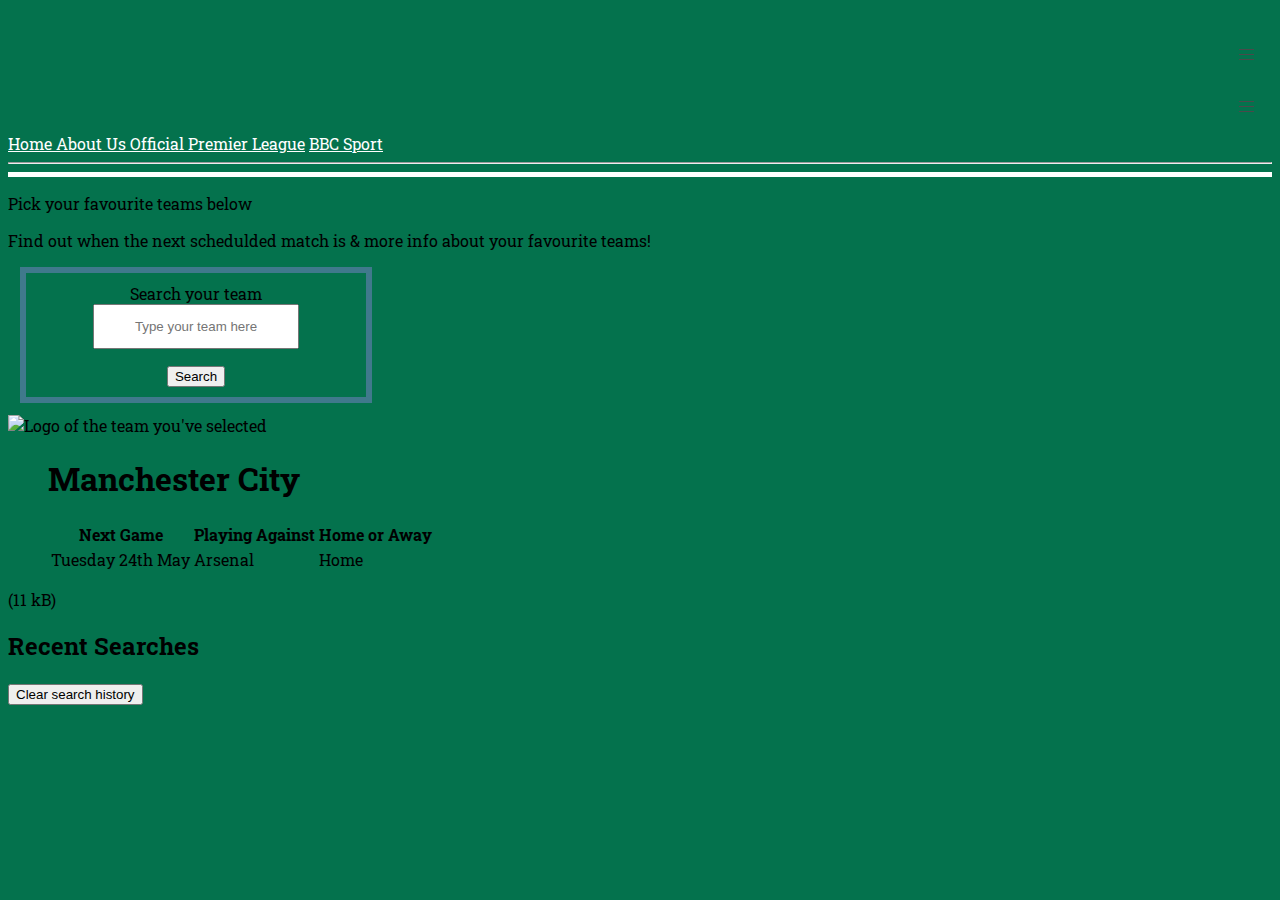
==== index.html @ 8a74cc17 "Video API fixed & almost finished API 2." ====
<!DOCTYPE html>
<html lang="en">
  <head>
    <meta charset="UTF-8" />
    <meta http-equiv="X-UA-Compatible" content="IE=edge" />
    <meta name="viewport" content="width=device-width, initial-scale=1.0" />
    <title>Football Tracker</title>
    <link
      rel="stylesheet"
      href="https://cdn.jsdelivr.net/npm/bulma@0.9.4/css/bulma.min.css"
    />
    <link
      rel="stylesheet"
      href="https://cdnjs.cloudflare.com/ajax/libs/font-awesome/6.1.1/css/all.min.css"
      integrity="sha512-KfkfwYDsLkIlwQp6LFnl8zNdLGxu9YAA1QvwINks4PhcElQSvqcyVLLD9aMhXd13uQjoXtEKNosOWaZqXgel0g=="
      crossorigin="anonymous"
      referrerpolicy="no-referrer"
    />
    <link rel="preconnect" href="https://fonts.googleapis.com" />
    <link rel="preconnect" href="https://fonts.gstatic.com" crossorigin />
    <link
      href="https://fonts.googleapis.com/css2?family=Roboto+Slab:wght@100;200;300;400&display=swap"
      rel="stylesheet"
    />
    <link rel="stylesheet" href="./assets/css/style.css" />
  </head>
  <body>
    <!--NAVBAR-->
    <nav class="navbar" role="navigation" aria-label="main navigation">
      <div class="navbar-brand">
        <i class="fa-solid fa-futbol fa-3x"></i>


        <div class="is-hidden-desktop navbar-burger burger" onclick="document.querySelector('.navbar-menu').classList.toggle('is-active'); document.querySelector('.navbar-burger').classList.toggle('is-active');">
          <span></span>
          <span></span>
          <span></span>
      </div>
        
<!-- check why burger is not working -->
        <a
          role="button"
          class="navbar-burger"
          aria-label="menu"
          aria-expanded="false"
          data-target="navbarBasicExample"
        >
          <span aria-hidden="true"></span>
          <span aria-hidden="true"></span>
          <span aria-hidden="true"></span>
        </a>
      </div>

      <div id="navbarBasicExample" class="navbar-menu" style="background-color: initial;">
        <div class="navbar-start">
          <a href="#"class="navbar-item"> Home </a>

          <a href="/HTML2/aboutus.html" class="navbar-item"> About Us </a>

          <a href="https://www.premierleague.com/" class="navbar-item"> Official Premier League</a>

          <a href="https://www.bbc.co.uk/sport" class="navbar-item"> BBC Sport </a>

    
              <hr class="navbar-divider" />
            
          </div>
        </div>

        <!-- <div class="navbar-end">
          <div class="navbar-item">
            <div class="buttons">
              <a class="button is-primary">
                <strong>Sign up</strong>
              </a>
              <a class="button is-light"> Log in </a>
            </div>
          </div>
        </div> -->
      </div>
    </nav>

    <!--BANNER/HERO-->
    <section class="hero is-success is-halfheight">
      <div class="hero-body">
        <div class="">
          <p class="title">
            Pick your favourite teams below
          </p>
          <p class="subtitle">
            Find out when the next schedulded match is & more info about your favourite teams!
          </p>
        </div>
      </div>
    </section>

<!--form-->

<!-- New form  -->

<!-- <div class="field is-horizontal">
  <div class="field-label is-normal">
    <label class="label">Please enter your favourite football teams:</label>
  </div>
  <div class="field-body">
    <div class="field">
      <p class="control">
        <input class="input is-info" type="text" placeholder="favourite teams">
      </p>
      <button class="button is-success">Save</button> 
    </div>
  </div>
</div> --> 

    <div class="field">
      <label class="label">Search your team</label>
      <div class="control">
        <input class="input" id="favouriteTeams" type="text" placeholder="Type your team here">
      </div>
      <button onclick="store()" id="ftb" button class="button is-success">Search</button>
     </div>

     
 
      <div class="football-card">
        <div class="team-logo-img"> <img src="https://media.api-sports.io/football/teams/50.png" alt="Logo of the team you've selected">
          </div>
        <ul>
                <div>
                <h1 class='title'>Manchester City</h1>
                </div>
                <table class='table'>
                  <thead>
                    <tr>
                      <th>Next Game</th>
                      <th>Playing Against</th>
                      <th>Home or Away</th>
                    </tr>
                  </thead>
                  <tbody>
                    <tr>
                      <td>Tuesday 24th May</td>
                      <td>Arsenal</td>
                      <td>Home</td>
                    </tr>
                  </tbody>
                </table>
        </ul>
      </div>
    (11 kB)
   
      <div class="content">
        <h2>Recent Searches</h2>
        <ul id="demo" type="1">
        </ul>
        <button onclick="store()" id="clear-history" button class="button is-warning">Clear search history</button>
      </div>

  <!--Football card which will render the data from the API-->


  <div style="width: 300px;" id="video-container" class="video-container">


  </div>
    
<!-- video 1
     <div id="video-card">
      <iframe id=videoURL width="300" height="200" src="https://www.scorebat.com/embed/v/VHRUZXd6S1RpN01vbXZvdGlLUnJpUT09/?token=MTkxNzZfMTY1Mjk4Njk0Ml80MWE1NWFkNDcxYjc2ZDQzMDYyNGNkZTVkMTI1YmFlYTdiNTQ5MmQ2&utm_source=api&utm_medium=video&utm_campaign=apifd" title="YouTube video player" frameborder="0" allow="accelerometer; autoplay; clipboard-write; encrypted-media; gyroscope; picture-in-picture" allowfullscreen></iframe>
     <div class = "videoText"> 
      <h3 id="videoTitle">50 famous goals</h3>
      <p id="date"> date </p>
    </div>
      </div>

      video 2
      <div id="video-card">
        <iframe id=videoURL width="300" height="200" src="https://www.youtube.com/embed/bKOTKHtbM54" title="YouTube video player" frameborder="0" allow="accelerometer; autoplay; clipboard-write; encrypted-media; gyroscope; picture-in-picture" allowfullscreen></iframe>
       <div class = "videoText"> 
        <h3 id="videoTitle">50 famous goals</h3>
        <p id="date"> date </p>
      </div>
        </div>

        video 3-->
        <!-- <div id="video-card">
          <iframe id=videoURL width="300" height="200" src="https://www.youtube.com/embed/bKOTKHtbM54" title="YouTube video player" frameborder="0" allow="accelerometer; autoplay; clipboard-write; encrypted-media; gyroscope; picture-in-picture" allowfullscreen></iframe>
         <div class = "videoText"> 
          <h3 id="videoTitle">50 famous goals</h3>
          <p id="date"> date </p>
        </div>
          </div> -->











    <script
      src="https://cdnjs.cloudflare.com/ajax/libs/jquery/3.6.0/jquery.min.js"
      integrity="sha512-894YE6QWD5I59HgZOGReFYm4dnWc1Qt5NtvYSaNcOP+u1T9qYdvdihz0PPSiiqn/+/3e7Jo4EaG7TubfWGUrMQ=="
      crossorigin="anonymous"
      referrerpolicy="no-referrer"
    ></script>
    <script
      src="https://cdnjs.cloudflare.com/ajax/libs/moment.js/2.29.1/moment.min.js"
      integrity="sha512-qTXRIMyZIFb8iQcfjXWCO8+M5Tbc38Qi5WzdPOYZHIlZpzBHG3L3by84BBBOiRGiEb7KKtAOAs5qYdUiZiQNNQ=="
      crossorigin="anonymous"
      referrerpolicy="no-referrer"
    ></script>
    <script
      src="https://cdnjs.cloudflare.com/ajax/libs/moment.js/2.29.3/moment.min.js"
      integrity="sha512-x/vqovXY/Q4b+rNjgiheBsA/vbWA3IVvsS8lkQSX1gQ4ggSJx38oI2vREZXpTzhAv6tNUaX81E7QBBzkpDQayA=="
      crossorigin="anonymous"
      referrerpolicy="no-referrer"
    ></script>
    <script src="./assets/js/scripts.js"></script>
  </body>
</html>
---- assets/css/style.css ----
:root {
  --white: #ffffffff;
  --black: #000000ff;
  --green: #8eb93fff;
  --dark-green: #04724dff;
  --blue: #40798cff;
}

body {
  background-color: var(--dark-green);
  font-family: "Roboto Flex", sans-serif;
  font-family: "Roboto Slab", serif;
}

.navbar {
  border: 6px;
  background-color: var(--dark-green);
  color: var(--white);
  border-bottom: 5px solid white;
}

/* navbar burger css */
.navbar-burger {
  cursor: pointer;
  display: block;
  height: 3.25rem;
  position: relative;
  width: 3.25rem;
  margin-left: auto;
}

.navbar-burger span {
  background-color: #4a4a4a;
  display: block;
  height: 1px;
  left: 50%;
  margin-left: -7px;
  position: absolute;
  top: 50%;
  -webkit-transition: none 86ms ease-out;
  transition: none 86ms ease-out;
  -webkit-transition-property: background, left, opacity, -webkit-transform;
  transition-property: background, left, opacity, -webkit-transform;
  transition-property: background, left, opacity, transform;
  transition-property: background, left, opacity, transform, -webkit-transform;
  width: 15px;
}

.navbar-burger span:nth-child(1) {
  margin-top: -6px;
}

.navbar-burger span:nth-child(2) {
  margin-top: -1px;
}

.navbar-burger span:nth-child(3) {
  margin-top: 4px;
}

.navbar-burger:hover {
  background-color: whitesmoke;
}

.navbar-burger.is-active span {
  background-color: #00d1b2;
}

.navbar-burger.is-active span:nth-child(1) {
  margin-left: -5px;
  -webkit-transform: rotate(45deg);
  transform: rotate(45deg);
  -webkit-transform-origin: left top;
  transform-origin: left top;
}

.navbar-burger.is-active span:nth-child(2) {
  opacity: 0;
}

.navbar-burger.is-active span:nth-child(3) {
  margin-left: -5px;
  -webkit-transform: rotate(-45deg);
  transform: rotate(-45deg);
  -webkit-transform-origin: left bottom;
  transform-origin: left bottom;
}

.navbar-item {
  color: var(--white);
}

.hero-foot {
  background-color: var(--dark-green);
}

.field {
  border: 6px solid var(--blue);
  padding: 10px;
  width: 20em;
  text-align: center;
  margin: 12px;
}

.control {
  padding-bottom: 15px;
}

.tabs a {
  color: var(--white);
}

.input {
  text-align: center;
  padding: 0.8rem;
}

i {
  margin: 20px;
}

.hero-body {
  background-image: url("https://media.istockphoto.com/photos/striped-soccer-field-picture-id472347896?k=20&m=472347896&s=612x612&w=0&h=rLYy4-lp9h7LWi2MNtW8ntTpVuj3LIlup2nr7fAHlUE=");
}

#video-card {
  border: 5px solid white;
  display: inline-block;
  color: white;
  text-align: center;
  margin: 12px;
}

.videoText {
  padding-bottom: 12px;
}

#videoURL {
  padding: 20px;
}
/*adjusting for screen sizes*/
@media screen and (max-width: 768px) {

  .hero-body {
    text-align: center;
  }

  .field {
    margin: auto;
    margin-top: 1rem;
    width: 50%;
  }

  #video-card {
    display: block;
    margin: 0 auto;
    margin-top: 3rem;
    margin-bottom: 3rem;
    width: 300px;
    text-align: center;
}


.recentSearches {
  text-align: center;
  border: 5px solid white;
  display: inline-block;
  margin: 30px;
  color: var(--white);
}

.recentSearches li {
  border-bottom: 2px solid white;
  margin: 8px;
}

.recentSearches h2 {
  border-bottom: 4px solid var(--white);
  margin: 8px;
}

/* .football-card {
  border: 4px solid var(--white);
} */
.football-card {
  border: 5px solid var(--);
  display: inline-block;
  text-align: center;
}
.class {
  color: white;
}
.table-div {
  border: 6px solid var(--blue);
  display: inline-block;
  margin: 10px;
}
.team-logo-img {
  display: flex;
  justify-content: center;
  margin-top: 25px;
}
.table {
  margin-bottom: 50px;
  margin-left: 10px;
  margin-right: 10px;
}

div.columns {
  margin-top: 50px;
}

h1 {
  color: green !important;
  margin-bottom: 20px;
}

.table td {
  font-size: 17px;
}

.table th {
  font-size: 17px;
}

.football-card {
  border: 5px solid white;
  display: inline-block;
}

.class {
  color: white;
}

.table-div {
  border: 6px solid var(--blue);
  display: inline-block;
  margin: 10px;
}

.content {
  border: 5px solid var(--white);
  margin: 20px;
  display: inline-block;
  padding: 10px;
  color: var(--white);
}

.content h2 {
  text-decoration: underline;
  color: var(--white);
}
}
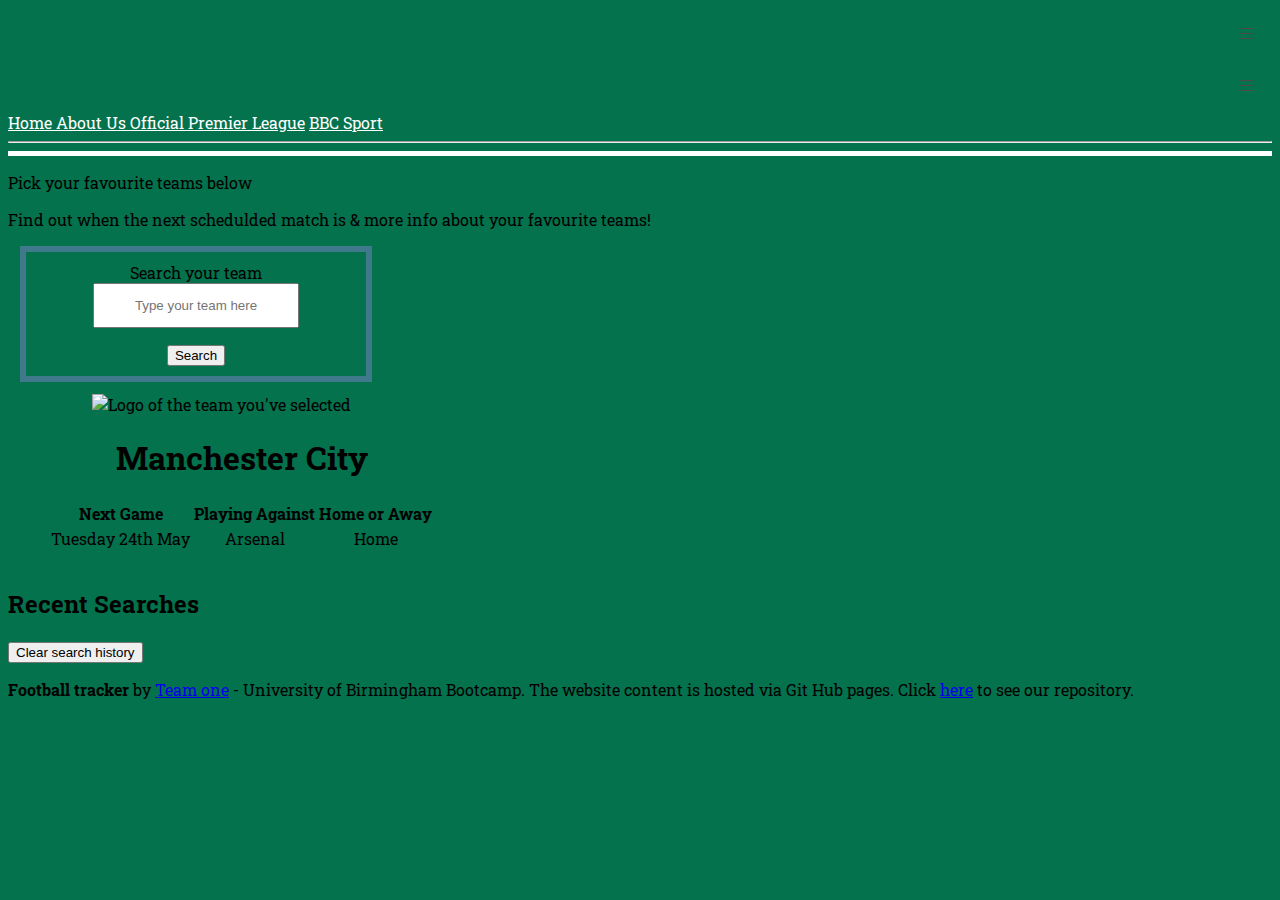
==== commit 68f05529: "Commented out sections so clearer" ====
--- a/index.html
+++ b/index.html
@@ -30,14 +30,16 @@
       <div class="navbar-brand">
         <i class="fa-solid fa-futbol fa-3x"></i>
 
-
-        <div class="is-hidden-desktop navbar-burger burger" onclick="document.querySelector('.navbar-menu').classList.toggle('is-active'); document.querySelector('.navbar-burger').classList.toggle('is-active');">
+        <div
+          class="is-hidden-desktop navbar-burger burger"
+          onclick="document.querySelector('.navbar-menu').classList.toggle('is-active'); document.querySelector('.navbar-burger').classList.toggle('is-active');"
+        >
           <span></span>
           <span></span>
           <span></span>
-      </div>
-        
-<!-- check why burger is not working -->
+        </div>
+
+        <!-- check why burger is not working -->
         <a
           role="button"
           class="navbar-burger"
@@ -51,32 +53,26 @@
         </a>
       </div>
 
-      <div id="navbarBasicExample" class="navbar-menu" style="background-color: initial;">
+      <div
+        id="navbarBasicExample"
+        class="navbar-menu"
+        style="background-color: initial"
+      >
         <div class="navbar-start">
-          <a href="#"class="navbar-item"> Home </a>
+          <a href="#" class="navbar-item"> Home </a>
 
           <a href="/HTML2/aboutus.html" class="navbar-item"> About Us </a>
 
-          <a href="https://www.premierleague.com/" class="navbar-item"> Official Premier League</a>
+          <a href="https://www.premierleague.com/" class="navbar-item">
+            Official Premier League</a
+          >
 
-          <a href="https://www.bbc.co.uk/sport" class="navbar-item"> BBC Sport </a>
+          <a href="https://www.bbc.co.uk/sport" class="navbar-item">
+            BBC Sport
+          </a>
 
-    
-              <hr class="navbar-divider" />
-            
-          </div>
+          <hr class="navbar-divider" />
         </div>
-
-        <!-- <div class="navbar-end">
-          <div class="navbar-item">
-            <div class="buttons">
-              <a class="button is-primary">
-                <strong>Sign up</strong>
-              </a>
-              <a class="button is-light"> Log in </a>
-            </div>
-          </div>
-        </div> -->
       </div>
     </nav>
 
@@ -84,122 +80,99 @@
     <section class="hero is-success is-halfheight">
       <div class="hero-body">
         <div class="">
-          <p class="title">
-            Pick your favourite teams below
-          </p>
+          <p class="title">Pick your favourite teams below</p>
           <p class="subtitle">
-            Find out when the next schedulded match is & more info about your favourite teams!
+            Find out when the next schedulded match is & more info about your
+            favourite teams!
           </p>
         </div>
       </div>
     </section>
 
-<!--form-->
-
-<!-- New form  -->
-
-<!-- <div class="field is-horizontal">
-  <div class="field-label is-normal">
-    <label class="label">Please enter your favourite football teams:</label>
-  </div>
-  <div class="field-body">
-    <div class="field">
-      <p class="control">
-        <input class="input is-info" type="text" placeholder="favourite teams">
-      </p>
-      <button class="button is-success">Save</button> 
-    </div>
-  </div>
-</div> --> 
-
+    <!-- search form-->
     <div class="field">
       <label class="label">Search your team</label>
       <div class="control">
-        <input class="input" id="favouriteTeams" type="text" placeholder="Type your team here">
+        <input
+          class="input"
+          id="favouriteTeams"
+          type="text"
+          placeholder="Type your team here"
+        />
       </div>
-      <button onclick="store()" id="ftb" button class="button is-success">Search</button>
-     </div>
+      <button onclick="store()" id="ftb" button class="button is-success">
+        Search
+      </button>
+    </div>
 
-     
- 
-      <div class="football-card">
-        <div class="team-logo-img"> <img src="https://media.api-sports.io/football/teams/50.png" alt="Logo of the team you've selected">
-          </div>
-        <ul>
-                <div>
-                <h1 class='title'>Manchester City</h1>
-                </div>
-                <table class='table'>
-                  <thead>
-                    <tr>
-                      <th>Next Game</th>
-                      <th>Playing Against</th>
-                      <th>Home or Away</th>
-                    </tr>
-                  </thead>
-                  <tbody>
-                    <tr>
-                      <td>Tuesday 24th May</td>
-                      <td>Arsenal</td>
-                      <td>Home</td>
-                    </tr>
-                  </tbody>
-                </table>
-        </ul>
+    <!--football data card-->
+    <div class="football-card">
+      <div class="team-logo-img">
+        <img
+          src="https://media.api-sports.io/football/teams/50.png"
+          alt="Logo of the team you've selected"
+        />
       </div>
-    (11 kB)
-   
-      <div class="content">
-        <h2>Recent Searches</h2>
-        <ul id="demo" type="1">
-        </ul>
-        <button onclick="store()" id="clear-history" button class="button is-warning">Clear search history</button>
+      <ul>
+        <div>
+          <h1 class="title">Manchester City</h1>
+        </div>
+        <table class="table">
+          <thead>
+            <tr>
+              <th>Next Game</th>
+              <th>Playing Against</th>
+              <th>Home or Away</th>
+            </tr>
+          </thead>
+          <tbody>
+            <tr>
+              <td>Tuesday 24th May</td>
+              <td>Arsenal</td>
+              <td>Home</td>
+            </tr>
+          </tbody>
+        </table>
+      </ul>
+    </div>
+
+    <!--Recent searches container-->
+    <div class="content">
+      <h2>Recent Searches</h2>
+      <ul id="demo" type="1"></ul>
+      <button
+        onclick="store()"
+        id="clear-history"
+        button
+        class="button is-warning"
+      >
+        Clear search history
+      </button>
+    </div>
+
+    <!--Parent video container (videos added via JS)-->
+
+    <div
+      style="width: 300px"
+      id="video-container"
+      class="video-container"
+    ></div>
+
+    <!--Footer-->
+
+    <footer class="footer">
+      <div class="content has-text-centered">
+        <p>
+          <strong>Football tracker</strong> by
+          <a href="./HTML2/aboutus.html">Team one</a> - University of Birmingham
+          Bootcamp. The website content is hosted via Git Hub pages. Click
+          <a href="http://creativecommons.org/licenses/by-nc-sa/4.0/">here</a>
+          to see our repository.
+        </p>
       </div>
+    </footer>
 
-  <!--Football card which will render the data from the API-->
-
-
-  <div style="width: 300px;" id="video-container" class="video-container">
-
-
-  </div>
-    
-<!-- video 1
-     <div id="video-card">
-      <iframe id=videoURL width="300" height="200" src="https://www.scorebat.com/embed/v/VHRUZXd6S1RpN01vbXZvdGlLUnJpUT09/?token=MTkxNzZfMTY1Mjk4Njk0Ml80MWE1NWFkNDcxYjc2ZDQzMDYyNGNkZTVkMTI1YmFlYTdiNTQ5MmQ2&utm_source=api&utm_medium=video&utm_campaign=apifd" title="YouTube video player" frameborder="0" allow="accelerometer; autoplay; clipboard-write; encrypted-media; gyroscope; picture-in-picture" allowfullscreen></iframe>
-     <div class = "videoText"> 
-      <h3 id="videoTitle">50 famous goals</h3>
-      <p id="date"> date </p>
-    </div>
-      </div>
-
-      video 2
-      <div id="video-card">
-        <iframe id=videoURL width="300" height="200" src="https://www.youtube.com/embed/bKOTKHtbM54" title="YouTube video player" frameborder="0" allow="accelerometer; autoplay; clipboard-write; encrypted-media; gyroscope; picture-in-picture" allowfullscreen></iframe>
-       <div class = "videoText"> 
-        <h3 id="videoTitle">50 famous goals</h3>
-        <p id="date"> date </p>
-      </div>
-        </div>
-
-        video 3-->
-        <!-- <div id="video-card">
-          <iframe id=videoURL width="300" height="200" src="https://www.youtube.com/embed/bKOTKHtbM54" title="YouTube video player" frameborder="0" allow="accelerometer; autoplay; clipboard-write; encrypted-media; gyroscope; picture-in-picture" allowfullscreen></iframe>
-         <div class = "videoText"> 
-          <h3 id="videoTitle">50 famous goals</h3>
-          <p id="date"> date </p>
-        </div>
-          </div> -->
-
-
-
-
-
-
-
-
-
-
+    <!--script tags/libraries-->
 
     <script
       src="https://cdnjs.cloudflare.com/ajax/libs/jquery/3.6.0/jquery.min.js"
--- a/assets/css/style.css
+++ b/assets/css/style.css
@@ -1,3 +1,4 @@
+/* color scheme */
 :root {
   --white: #ffffffff;
   --black: #000000ff;
@@ -12,6 +13,7 @@
   font-family: "Roboto Slab", serif;
 }
 
+/* Nav-bar styling */
 .navbar {
   border: 6px;
   background-color: var(--dark-green);
@@ -19,7 +21,11 @@
   border-bottom: 5px solid white;
 }
 
-/* navbar burger css */
+.navbar-item {
+  color: var(--white);
+}
+
+/* navbar burger styling*/
 .navbar-burger {
   cursor: pointer;
   display: block;
@@ -86,14 +92,17 @@
   transform-origin: left bottom;
 }
 
-.navbar-item {
-  color: var(--white);
+/* banner/hero styling */
+
+.hero-body {
+  background-image: url("https://media.istockphoto.com/photos/striped-soccer-field-picture-id472347896?k=20&m=472347896&s=612x612&w=0&h=rLYy4-lp9h7LWi2MNtW8ntTpVuj3LIlup2nr7fAHlUE=");
 }
 
 .hero-foot {
   background-color: var(--dark-green);
 }
 
+/* search form styling */
 .field {
   border: 6px solid var(--blue);
   padding: 10px;
@@ -106,41 +115,19 @@
   padding-bottom: 15px;
 }
 
-.tabs a {
-  color: var(--white);
-}
-
 .input {
   text-align: center;
   padding: 0.8rem;
 }
 
-i {
-  margin: 20px;
-}
-
-.hero-body {
-  background-image: url("https://media.istockphoto.com/photos/striped-soccer-field-picture-id472347896?k=20&m=472347896&s=612x612&w=0&h=rLYy4-lp9h7LWi2MNtW8ntTpVuj3LIlup2nr7fAHlUE=");
-}
-
-#video-card {
-  border: 5px solid white;
+.football-card {
+  border: 5px solid var(--);
   display: inline-block;
-  color: white;
   text-align: center;
-  margin: 12px;
-}
-
-.videoText {
-  padding-bottom: 12px;
-}
-
-#videoURL {
-  padding: 20px;
-}
+}
+
 /*adjusting for screen sizes*/
 @media screen and (max-width: 768px) {
-
   .hero-body {
     text-align: center;
   }
@@ -151,103 +138,90 @@
     width: 50%;
   }
 
-  #video-card {
-    display: block;
-    margin: 0 auto;
-    margin-top: 3rem;
-    margin-bottom: 3rem;
-    width: 300px;
+  .recentSearches {
     text-align: center;
-}
-
-
-.recentSearches {
-  text-align: center;
-  border: 5px solid white;
-  display: inline-block;
-  margin: 30px;
-  color: var(--white);
-}
-
-.recentSearches li {
-  border-bottom: 2px solid white;
-  margin: 8px;
-}
-
-.recentSearches h2 {
-  border-bottom: 4px solid var(--white);
-  margin: 8px;
-}
-
-/* .football-card {
-  border: 4px solid var(--white);
-} */
-.football-card {
-  border: 5px solid var(--);
-  display: inline-block;
-  text-align: center;
-}
-.class {
-  color: white;
-}
-.table-div {
-  border: 6px solid var(--blue);
-  display: inline-block;
-  margin: 10px;
-}
-.team-logo-img {
-  display: flex;
-  justify-content: center;
-  margin-top: 25px;
-}
-.table {
-  margin-bottom: 50px;
-  margin-left: 10px;
-  margin-right: 10px;
-}
-
-div.columns {
-  margin-top: 50px;
-}
-
-h1 {
-  color: green !important;
-  margin-bottom: 20px;
-}
-
-.table td {
-  font-size: 17px;
-}
-
-.table th {
-  font-size: 17px;
-}
-
-.football-card {
-  border: 5px solid white;
-  display: inline-block;
-}
-
-.class {
-  color: white;
-}
-
-.table-div {
-  border: 6px solid var(--blue);
-  display: inline-block;
-  margin: 10px;
-}
-
-.content {
-  border: 5px solid var(--white);
-  margin: 20px;
-  display: inline-block;
-  padding: 10px;
-  color: var(--white);
-}
-
-.content h2 {
-  text-decoration: underline;
-  color: var(--white);
-}
-}+    border: 5px solid white;
+    display: inline-block;
+    margin: 30px;
+    color: var(--white);
+  }
+
+  .recentSearches li {
+    border-bottom: 2px solid white;
+    margin: 8px;
+  }
+
+  .recentSearches h2 {
+    border-bottom: 4px solid var(--white);
+    margin: 8px;
+  }
+
+  .football-card {
+    border: 5px solid var(--);
+    display: inline-block;
+    text-align: center;
+  }
+  .class {
+    color: white;
+  }
+  .table-div {
+    border: 6px solid var(--blue);
+    display: inline-block;
+    margin: 10px;
+  }
+  .team-logo-img {
+    display: flex;
+    justify-content: center;
+    margin-top: 25px;
+  }
+  .table {
+    margin-bottom: 50px;
+    margin-left: 10px;
+    margin-right: 10px;
+  }
+
+  div.columns {
+    margin-top: 50px;
+  }
+
+  h1 {
+    color: green !important;
+    margin-bottom: 20px;
+  }
+
+  .table td {
+    font-size: 17px;
+  }
+
+  .table th {
+    font-size: 17px;
+  }
+
+  .football-card {
+    border: 5px solid white;
+    display: inline-block;
+  }
+
+  .class {
+    color: white;
+  }
+
+  .table-div {
+    border: 6px solid var(--blue);
+    display: inline-block;
+    margin: 10px;
+  }
+
+  .content {
+    border: 5px solid var(--white);
+    margin: 20px;
+    display: inline-block;
+    padding: 10px;
+    color: var(--white);
+  }
+
+  .content h2 {
+    text-decoration: underline;
+    color: var(--white);
+  }
+}
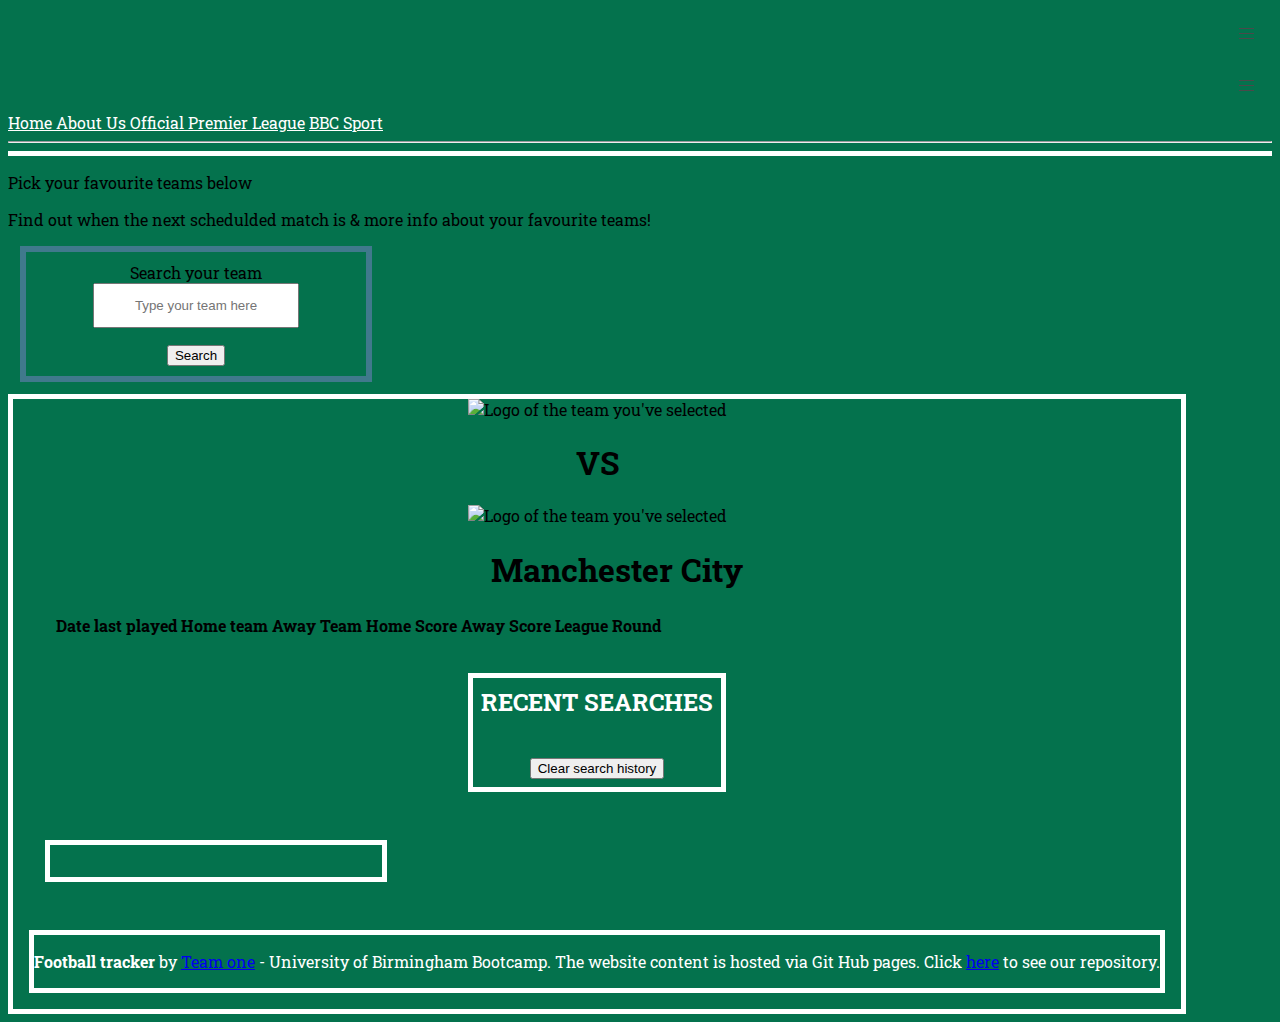
==== commit 865543e9: "2nd api almost working & football card updated" ====
--- a/index.html
+++ b/index.html
@@ -61,13 +61,23 @@
         <div class="navbar-start">
           <a href="#" class="navbar-item"> Home </a>
 
-          <a href="/HTML2/aboutus.html" class="navbar-item"> About Us </a>
-
-          <a href="https://www.premierleague.com/" class="navbar-item">
+          <a href="/HTML2/aboutus.html" class="navbar-item" target="_blank">
+            About Us
+          </a>
+
+          <a
+            href="https://www.premierleague.com/"
+            target="_blank"
+            class="navbar-item"
+          >
             Official Premier League</a
           >
 
-          <a href="https://www.bbc.co.uk/sport" class="navbar-item">
+          <a
+            href="https://www.bbc.co.uk/sport"
+            class="navbar-item"
+            target="blank"
+          >
             BBC Sport
           </a>
 
@@ -107,11 +117,17 @@
 
     <!--football data card-->
     <div class="football-card">
-      <div class="team-logo-img">
+      <div class="hometeam-logo-img">
         <img
           src="https://media.api-sports.io/football/teams/50.png"
           alt="Logo of the team you've selected"
         />
+        <h1> VS </h1>
+   <div class="awayteam-logo-img">
+          <img
+            src="https://media.api-sports.io/football/teams/50.png"
+            alt="Logo of the team you've selected"
+          />
       </div>
       <ul>
         <div>
@@ -120,16 +136,18 @@
         <table class="table">
           <thead>
             <tr>
-              <th>Next Game</th>
-              <th>Playing Against</th>
-              <th>Home or Away</th>
+              <th>Date last played</th>
+              <th>Home team</th>
+              <th>Away Team</th>
+              <th>Home Score</th>
+              <th>Away Score</th>
+              <th>League</th>
+              <th>Round</th>
             </tr>
           </thead>
           <tbody>
             <tr>
-              <td>Tuesday 24th May</td>
-              <td>Arsenal</td>
-              <td>Home</td>
+              <div data-container></div>
             </tr>
           </tbody>
         </table>
@@ -140,6 +158,8 @@
     <div class="content">
       <h2>Recent Searches</h2>
       <ul id="demo" type="1"></ul>
+
+      <!--clear searches button-->
       <button
         onclick="store()"
         id="clear-history"
@@ -174,12 +194,6 @@
 
     <!--script tags/libraries-->
 
-    <script
-      src="https://cdnjs.cloudflare.com/ajax/libs/jquery/3.6.0/jquery.min.js"
-      integrity="sha512-894YE6QWD5I59HgZOGReFYm4dnWc1Qt5NtvYSaNcOP+u1T9qYdvdihz0PPSiiqn/+/3e7Jo4EaG7TubfWGUrMQ=="
-      crossorigin="anonymous"
-      referrerpolicy="no-referrer"
-    ></script>
     <script
       src="https://cdnjs.cloudflare.com/ajax/libs/moment.js/2.29.1/moment.min.js"
       integrity="sha512-qTXRIMyZIFb8iQcfjXWCO8+M5Tbc38Qi5WzdPOYZHIlZpzBHG3L3by84BBBOiRGiEb7KKtAOAs5qYdUiZiQNNQ=="
--- a/assets/css/style.css
+++ b/assets/css/style.css
@@ -119,15 +119,48 @@
   text-align: center;
   padding: 0.8rem;
 }
-
+/* football card styling */
 .football-card {
-  border: 5px solid var(--);
+  border: 5px solid var(--white);
   display: inline-block;
   text-align: center;
 }
 
-/*adjusting for screen sizes*/
-@media screen and (max-width: 768px) {
+/* Recent searches styling */
+.content {
+  border: 5px solid var(--white);
+  display: inline-block;
+  text-align: center;
+  color: var(--white);
+  margin: 1rem;
+}
+
+.content h2 {
+  color: white;
+  text-transform: uppercase;
+  margin: 0.5rem;
+  margin-bottom: 2rem;
+}
+
+#clear-history {
+  margin: 0.5rem;
+}
+
+/* video styling */
+
+.video-container {
+  border: 5px solid var(--white);
+  padding: 1rem;
+  color: white;
+  margin: 2rem;
+}
+
+.video-div {
+  margin: 1rem;
+}
+
+/* ajusting for screen sizes*/
+*/ @media screen and (max-width: 768px) {
   .hero-body {
     text-align: center;
   }
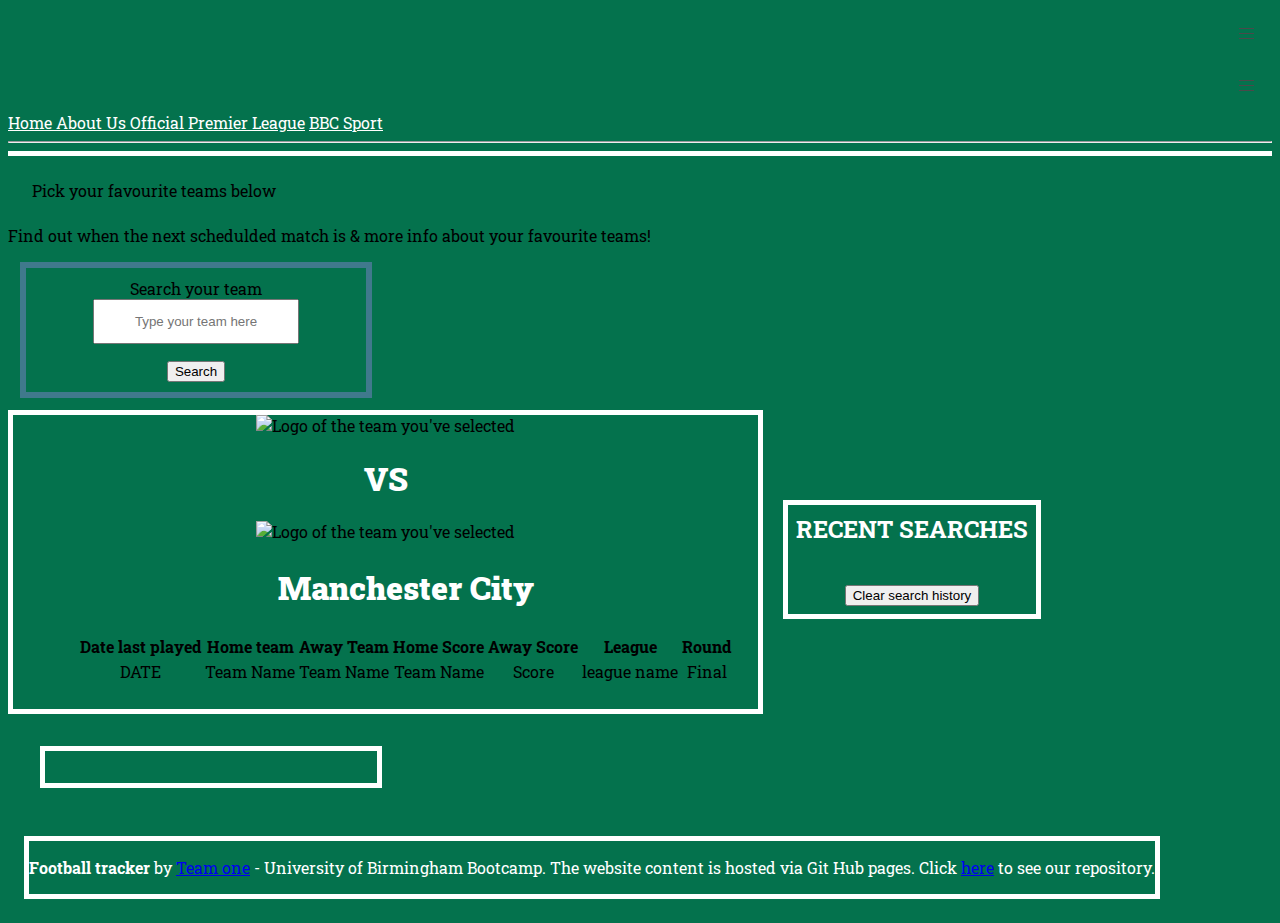
==== commit 0c9128aa: "done some basic styling on card" ====
--- a/index.html
+++ b/index.html
@@ -122,36 +122,45 @@
           src="https://media.api-sports.io/football/teams/50.png"
           alt="Logo of the team you've selected"
         />
-        <h1> VS </h1>
-   <div class="awayteam-logo-img">
+        <h1>VS</h1>
+        <div class="awayteam-logo-img">
           <img
             src="https://media.api-sports.io/football/teams/50.png"
             alt="Logo of the team you've selected"
           />
-      </div>
-      <ul>
-        <div>
-          <h1 class="title">Manchester City</h1>
-        </div>
-        <table class="table">
-          <thead>
-            <tr>
-              <th>Date last played</th>
-              <th>Home team</th>
-              <th>Away Team</th>
-              <th>Home Score</th>
-              <th>Away Score</th>
-              <th>League</th>
-              <th>Round</th>
-            </tr>
-          </thead>
-          <tbody>
-            <tr>
-              <div data-container></div>
-            </tr>
-          </tbody>
-        </table>
-      </ul>
+        </div>
+        <ul>
+          <div>
+            <h1 class="title">Manchester City</h1>
+          </div>
+          <table class="table">
+            <thead>
+              <tr>
+                <th>Date last played</th>
+                <th>Home team</th>
+                <th>Away Team</th>
+                <th>Home Score</th>
+                <th>Away Score</th>
+                <th>League</th>
+                <th>Round</th>
+              </tr>
+            </thead>
+            <tbody>
+              <tr>
+                <div id="data-container">
+                  <td>DATE</td>
+                  <td>Team Name</td>
+                  <td>Team Name</td>
+                  <td>Team Name</td>
+                  <td>Score</td>
+                  <td>league name</td>
+                  <td>Final</td>
+                </div>
+              </tr>
+            </tbody>
+          </table>
+        </ul>
+      </div>
     </div>
 
     <!--Recent searches container-->
--- a/assets/css/style.css
+++ b/assets/css/style.css
@@ -126,6 +126,19 @@
   text-align: center;
 }
 
+.title {
+  margin: 1.5rem;
+}
+
+.table {
+  margin: 1.5rem;
+}
+
+.hometeam-logo-img h1 {
+  color: white;
+  font-weight: 900;
+}
+
 /* Recent searches styling */
 .content {
   border: 5px solid var(--white);
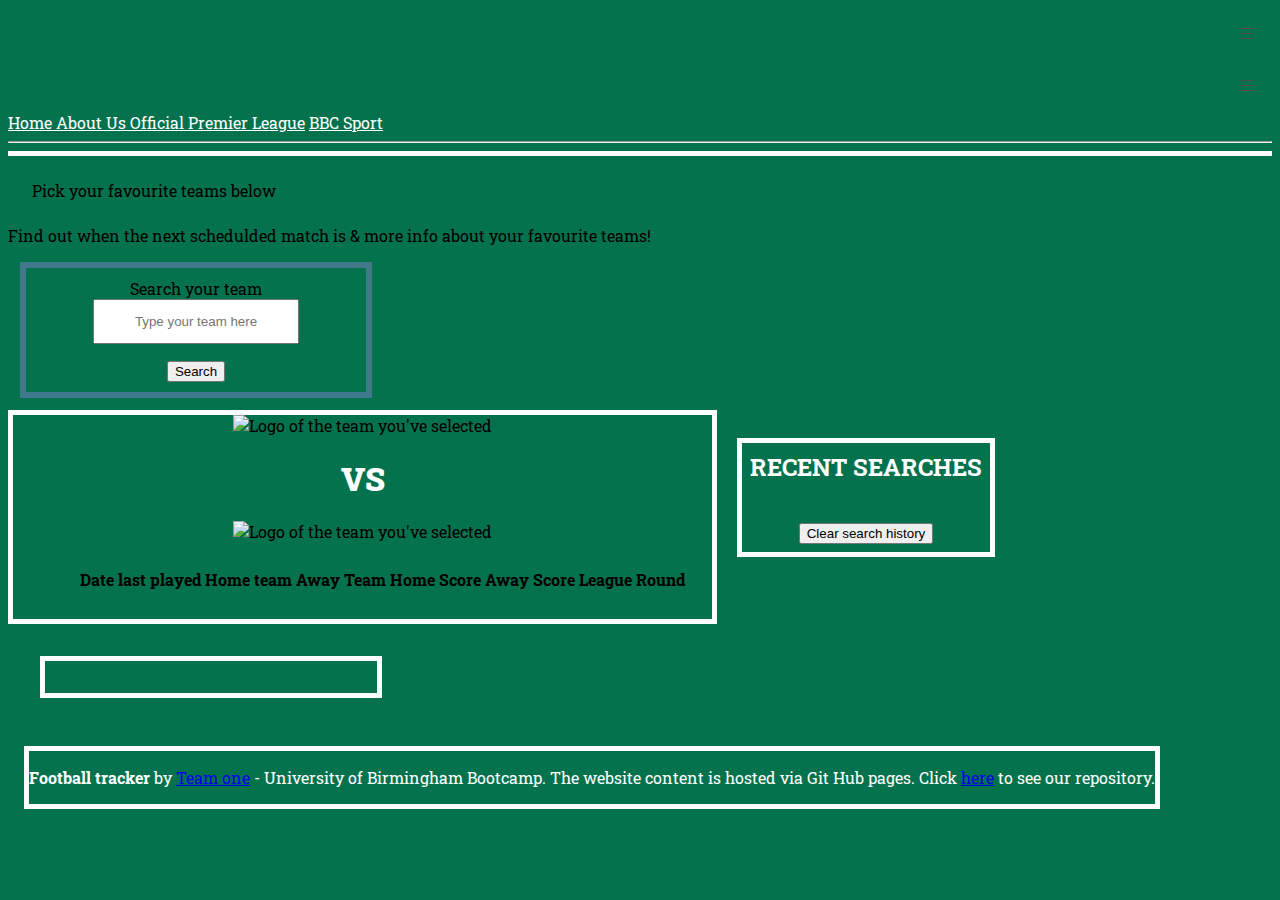
==== commit e3423d29: "2nd API is working" ====
--- a/index.html
+++ b/index.html
@@ -130,10 +130,7 @@
           />
         </div>
         <ul>
-          <div>
-            <h1 class="title">Manchester City</h1>
-          </div>
-          <table class="table">
+          <table class="table" id="table-container">
             <thead>
               <tr>
                 <th>Date last played</th>
@@ -147,15 +144,7 @@
             </thead>
             <tbody>
               <tr>
-                <div id="data-container">
-                  <td>DATE</td>
-                  <td>Team Name</td>
-                  <td>Team Name</td>
-                  <td>Team Name</td>
-                  <td>Score</td>
-                  <td>league name</td>
-                  <td>Final</td>
-                </div>
+                <div id="data-container"></div>
               </tr>
             </tbody>
           </table>
--- a/assets/css/style.css
+++ b/assets/css/style.css
@@ -173,7 +173,7 @@
 }
 
 /* ajusting for screen sizes*/
-*/ @media screen and (max-width: 768px) {
+ @media screen and (max-width: 768px) {
   .hero-body {
     text-align: center;
   }
@@ -270,4 +270,5 @@
     text-decoration: underline;
     color: var(--white);
   }
-}
+
+}
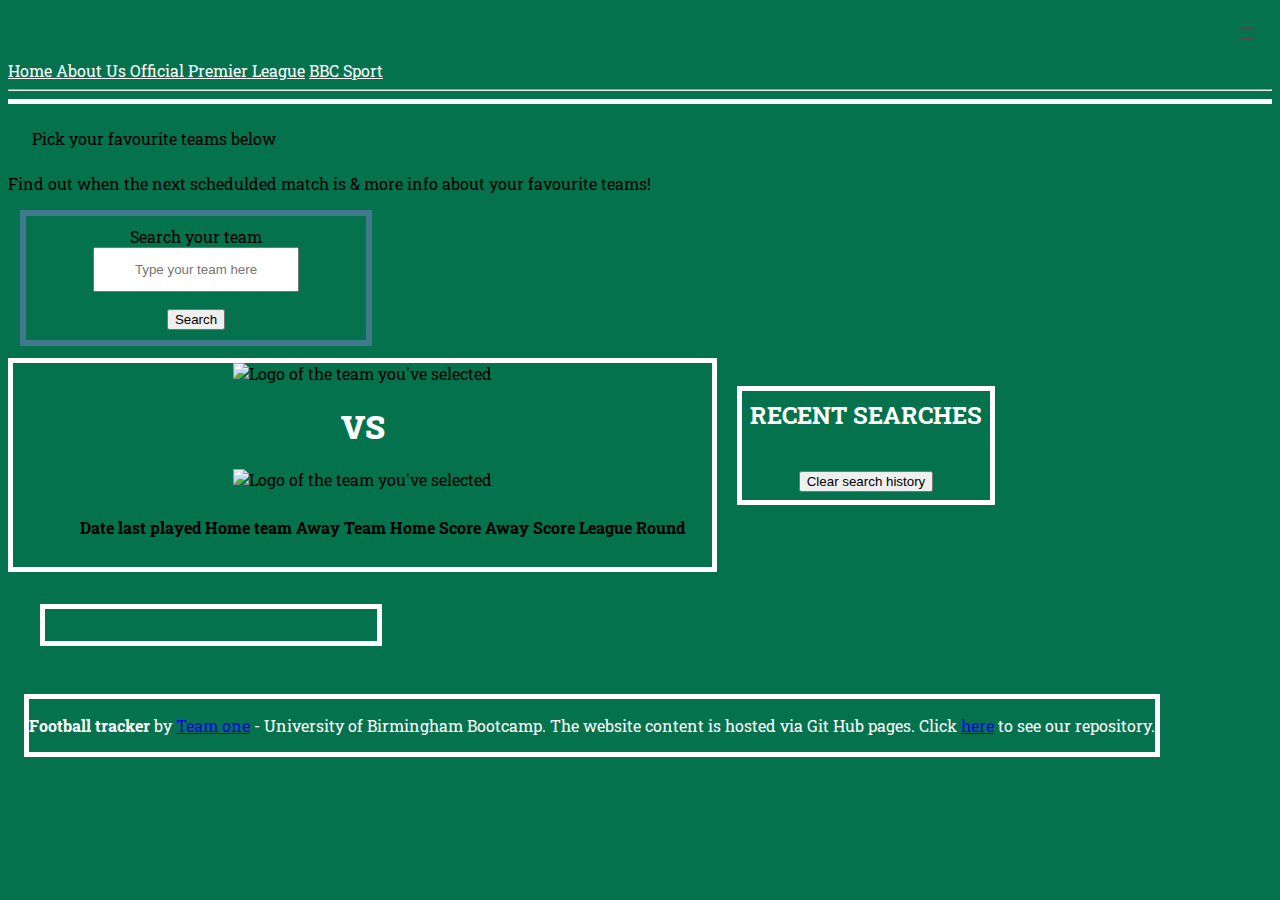
==== commit bc2e8e02: "homepage nav issue fixed" ====
--- a/index.html
+++ b/index.html
@@ -33,24 +33,12 @@
         <div
           class="is-hidden-desktop navbar-burger burger"
           onclick="document.querySelector('.navbar-menu').classList.toggle('is-active'); document.querySelector('.navbar-burger').classList.toggle('is-active');"
-        >
+          >
           <span></span>
           <span></span>
           <span></span>
         </div>
 
-        <!-- check why burger is not working -->
-        <a
-          role="button"
-          class="navbar-burger"
-          aria-label="menu"
-          aria-expanded="false"
-          data-target="navbarBasicExample"
-        >
-          <span aria-hidden="true"></span>
-          <span aria-hidden="true"></span>
-          <span aria-hidden="true"></span>
-        </a>
       </div>
 
       <div
@@ -117,17 +105,21 @@
 
     <!--football data card-->
     <div class="football-card">
-      <div class="hometeam-logo-img">
-        <img
-          src="https://media.api-sports.io/football/teams/50.png"
-          alt="Logo of the team you've selected"
-        />
-        <h1>VS</h1>
-        <div class="awayteam-logo-img">
+      <div>
+        <div class="hometeam-logo-img">
           <img
+            id="homeimg"
             src="https://media.api-sports.io/football/teams/50.png"
             alt="Logo of the team you've selected"
           />
+          <h1>VS</h1>
+          <div class="awayteam-logo-img">
+            <img
+              id="awayimg"
+              src="https://media.api-sports.io/football/teams/50.png"
+              alt="Logo of the team you've selected"
+            />
+          </div>
         </div>
         <ul>
           <table class="table" id="table-container">
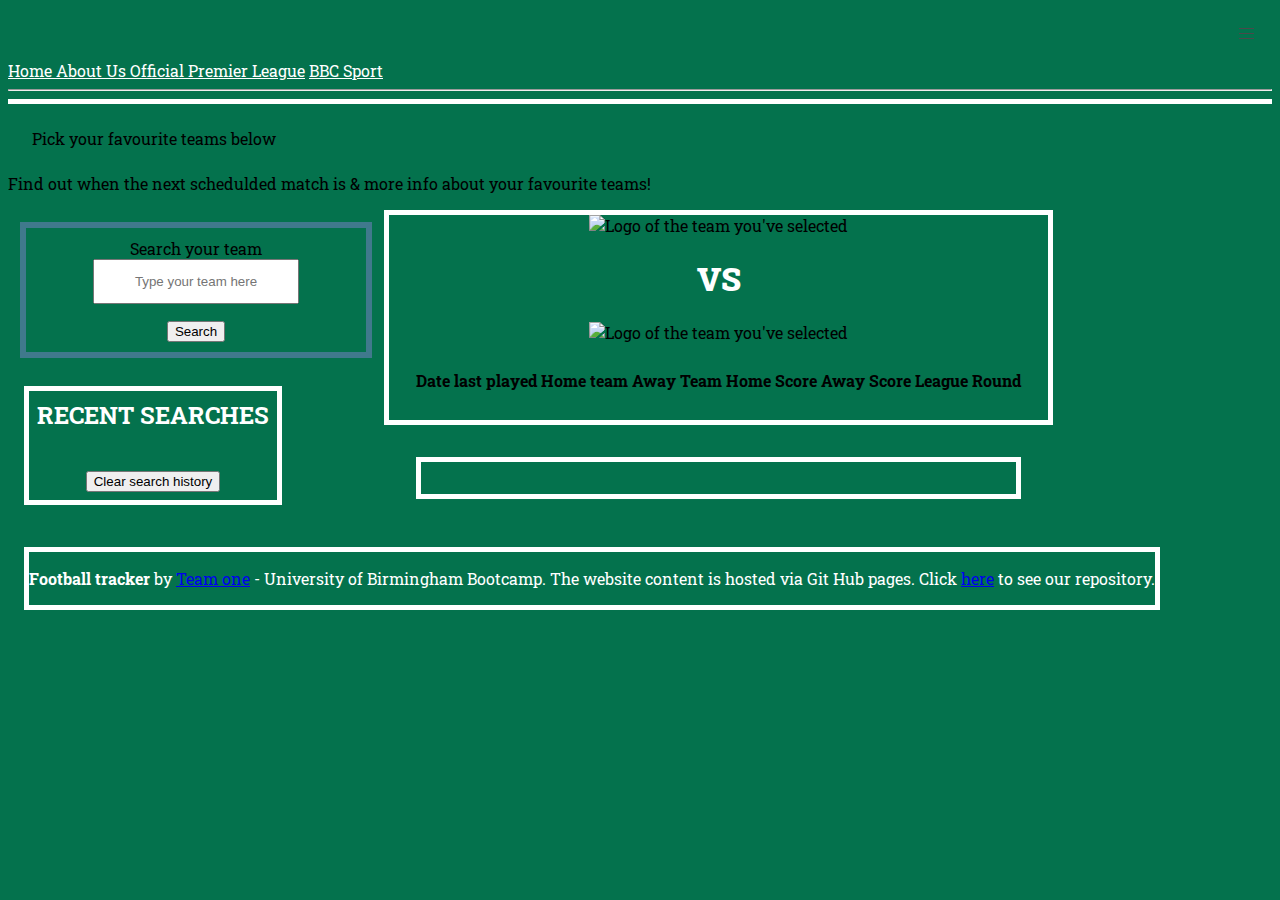
==== commit ccb0eda9: "html, css, js changes done" ====
--- a/index.html
+++ b/index.html
@@ -75,7 +75,7 @@
     </nav>
 
     <!--BANNER/HERO-->
-    <section class="hero is-success is-halfheight">
+  <section class="hero is-success is-halfheight">
       <div class="hero-body">
         <div class="">
           <p class="title">Pick your favourite teams below</p>
@@ -88,6 +88,8 @@
     </section>
 
     <!-- search form-->
+    <section style="display:flex; flex-wrap: wrap;">
+    <div>
     <div class="field">
       <label class="label">Search your team</label>
       <div class="control">
@@ -102,8 +104,23 @@
         Search
       </button>
     </div>
-
+    <div class="content">
+          <h2>Recent Searches</h2>
+          <ul id="demo" type="1"></ul>
+
+          <!--clear searches button-->
+          <button
+            onclick="store()"
+            id="clear-history"
+            button
+            class="button is-warning"
+          >
+            Clear search history
+          </button>
+    </div>
+    </div>
     <!--football data card-->
+    <div>
     <div class="football-card">
       <div>
         <div class="hometeam-logo-img">
@@ -121,7 +138,6 @@
             />
           </div>
         </div>
-        <ul>
           <table class="table" id="table-container">
             <thead>
               <tr>
@@ -140,33 +156,20 @@
               </tr>
             </tbody>
           </table>
-        </ul>
-      </div>
-    </div>
-
+      </div>
+      </div>
+      <div
+       id="video-container"
+       class="video-container"
+      ></div>
+    </div>
+    </section>
     <!--Recent searches container-->
-    <div class="content">
-      <h2>Recent Searches</h2>
-      <ul id="demo" type="1"></ul>
-
-      <!--clear searches button-->
-      <button
-        onclick="store()"
-        id="clear-history"
-        button
-        class="button is-warning"
-      >
-        Clear search history
-      </button>
-    </div>
+    
 
     <!--Parent video container (videos added via JS)-->
 
-    <div
-      style="width: 300px"
-      id="video-container"
-      class="video-container"
-    ></div>
+    
 
     <!--Footer-->
 
--- a/assets/css/style.css
+++ b/assets/css/style.css
@@ -122,7 +122,10 @@
 /* football card styling */
 .football-card {
   border: 5px solid var(--white);
-  display: inline-block;
+  display: flex;
+  justify-content: center;
+  position: relative;
+  right: 0px;
   text-align: center;
 }
 
@@ -166,14 +169,21 @@
   padding: 1rem;
   color: white;
   margin: 2rem;
+  display: flex;
+  justify-content: space-between;
 }
 
 .video-div {
-  margin: 1rem;
+  width: 200px;
+
 }
 
 /* ajusting for screen sizes*/
  @media screen and (max-width: 768px) {
+  .video-container{
+    flex-direction: column;
+    align-items: center;
+  }
   .hero-body {
     text-align: center;
   }
@@ -236,11 +246,11 @@
   }
 
   .table td {
-    font-size: 17px;
+    font-size: 11px;
   }
 
   .table th {
-    font-size: 17px;
+    font-size: 12px;
   }
 
   .football-card {
@@ -271,4 +281,5 @@
     color: var(--white);
   }
 
-}
+ 
+}
